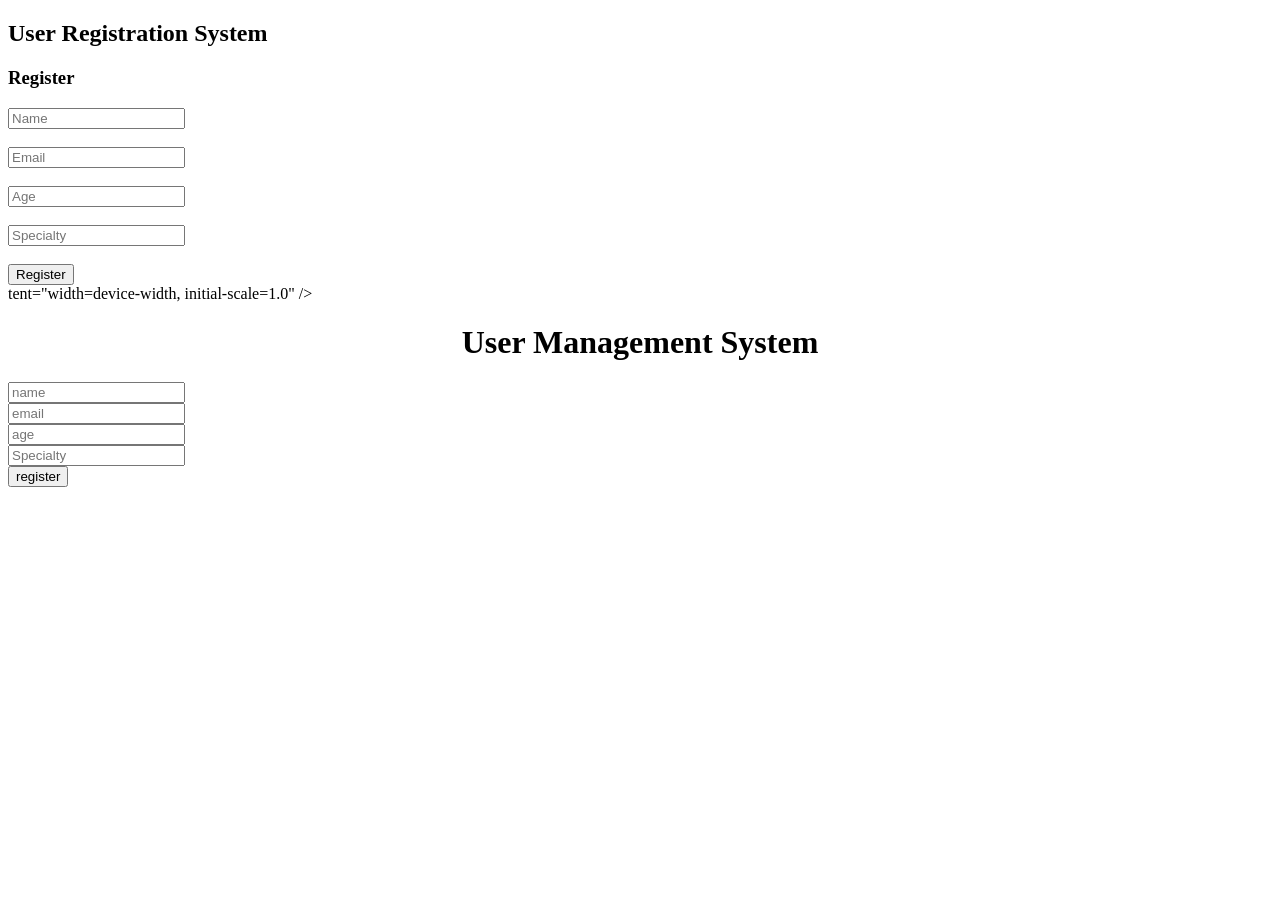
==== project.html @ 78b8d856 "Add files via upload" ====
<!doctype html>
<html lang="en">
  <head>
    <meta charset="UTF-8" />
    <meta name="viewport" con<!doctype html>
<html>
  <head>
    <title>User Registration</title>
  </head>
  <body>
    <h2>User Registration System</h2>

    <div id="registerSection">
      <h3>Register</h3>

      <input type="text" id="name" placeholder="Name" /><br /><br />
      <input type="email" id="email" placeholder="Email" /><br /><br />
      <input type="number" id="age" placeholder="Age" /><br /><br />
      <input type="text" id="specialty" placeholder="Specialty" /><br /><br />

      <button onclick="registerUser()">Register</button>
    </div>

    <div id="welcomeSection" style="display: none">
      <h3 id="welcomeMessage"></h3>
      <button onclick="resetUser()">Register Again</button>
    </div>
  </body>
</html>
tent="width=device-width, initial-scale=1.0" />
    <title>User Management System</title>
  </head>
  <body>
    <title>User Management System</title>
    <center><h1>User Management System</h1></center>
    <div id="register">
      <input type="text" id="name" placeholder="name" /><br />
      <input type="email" name="email" id="email" placeholder="email" /><br />
      <input type="number" name="age" id="age" placeholder="age" /><br />
      <input
        type="text"
        name="Specialty"
        id="Specialty"
        placeholder="Specialty"
      />
      <br />
      <button onclick="">register</button>
    </div>
   
  </body>
</html>
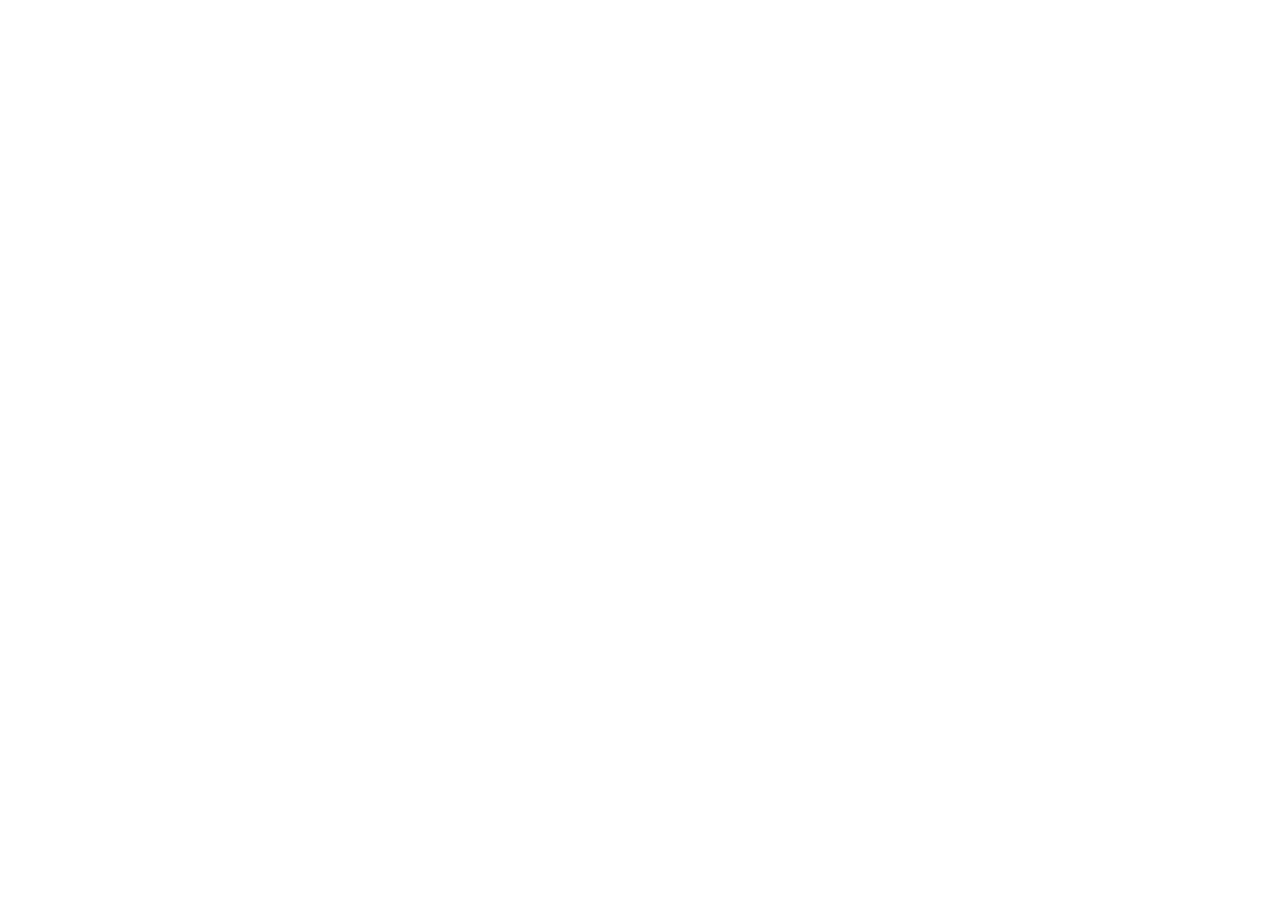
==== commit a493348d: "funnny meme" ====
--- a/project.html
+++ b/project.html
@@ -1,3 +1,5 @@
+<!-- 
+
 <!doctype html>
 <html lang="en">
   <head>
@@ -48,4 +50,4 @@
     </div>
    
   </body>
-</html>
+</html> -->
